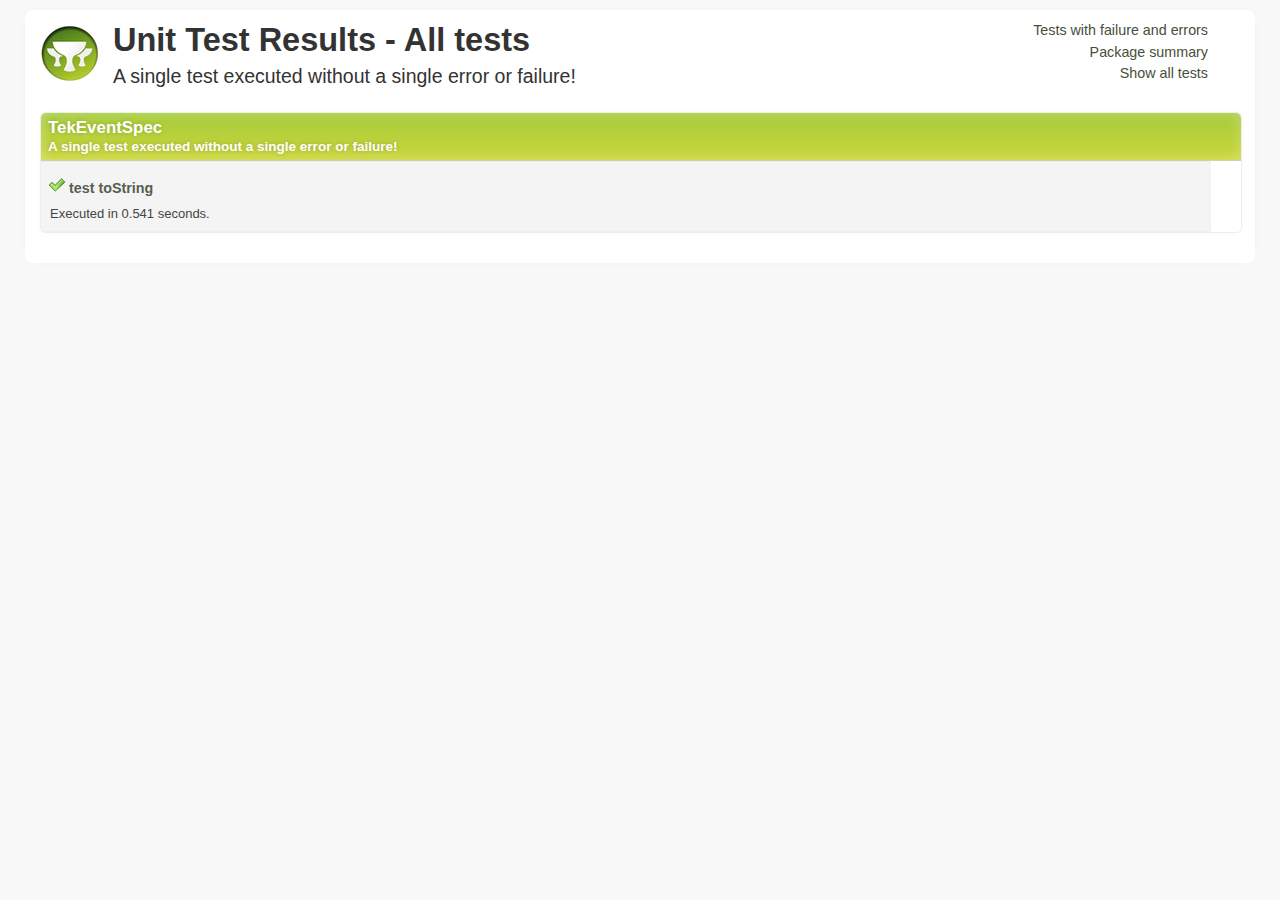
==== target/test-reports/html/all.html @ 4b16cc66 "Initial commit afer Chapter 3" ====
<!DOCTYPE html><html xmlns:lxslt="http://xml.apache.org/xslt" xmlns:stringutils="xalan://org.apache.tools.ant.util.StringUtils">
<head>
<META http-equiv="Content-Type" content="text/html; charset=utf-8">
<title>
        Unit Test Results
     - All tests</title>
<link href="stylesheet.css" rel="stylesheet" type="text/css">
</head>
<body>
<div id="report" class="container container_8">
<div class="grid_6 alpha">
<div class="grailslogo"></div>
<h1>
        Unit Test Results
     - All tests </h1>
<p class="intro">
                        A single test executed
                    
                        without a single error or failure!
                    </p>
</div>
<div class="grid_2 omega">
<nav id="navigationlinks">
<p>
<a href="failed.html">
                    Tests with failure and errors
                </a>
</p>
<p>
<a href="index.html">
                    Package summary
                </a>
</p>
<p>
<a href="all.html">
                    Show all tests
                </a>
</p>
</nav>
</div>
<div class="clear"></div>
<div class="testsuite success">
<div class="header">
<h2>TekEventSpec</h2>
<h3>
                        A single test executed
                    
                        without a single error or failure!
                    </h3>
</div>
<div class="testcase clearfix success grid_8 alpha omega" data-name="test toString">
<div class="grid_3 alpha">
<p>
<span class="icon success"></span><b class="testname message success">test toString</b>
</p>
<p class="summary">Executed in 0.541 seconds.</p>
</div>
<div class="grid_5 omega outputinfo"></div>
<div class="clear"></div>
</div>
<div class="clearfix output footer">
<div class="sysout">
<h2>Standard output</h2>
<pre class="stdout">--Output from test toString--
</pre>
</div>
<div class="syserr">
<h2>System error</h2>
<pre class="syserr">--Output from test toString--
</pre>
</div>
</div>
<div class="clear"></div>
</div>
<div class="clear"></div>
</div>
<!--
            Parses JUnit output and associates it with the corresponding test case
        -->
<script language="javascript">


/**
 * The JUnit report format is incredibly stuipd in the
 * sense that it accumulates output from all test methods
 * into a single xml node.
 */
(function() {

    var outputElements = findOutputElements();
    for (var i in outputElements) {
        var outputElement = outputElements[i];
        var textOutput = outputElement.element.firstChild.nodeValue;
        var header = outputElement.getHeader();
        appendTestMethodOutput(textOutput, header);
    }

    function findOutputElements() {
        var outputElements = [];
        var preElements = document.getElementsByTagName("pre");
        for (var i in preElements) {
            var preElement = preElements[i];
            var className = preElement.className || "";
            if (className.indexOf("stdout") >= 0) {
                var outputElement = new OutputElement(preElement, "output");
                outputElements.push(outputElement);
            } else if (className.indexOf("syserr") >= 0) {
                var outputElement = new OutputElement(preElement, "error");
                outputElements.push(outputElement);
            }
        }

        return outputElements;
    }

    function OutputElement(element, type) {
        this.element = element;
        this.type = type;

        this.getHeader = function() {
            if (type === "output") {
                return "System output";
            } else if ("error") {
                return "System error";
            }
        }
    }

    function appendTestMethodOutput(text, header) {
        var testOutput = new TestMethodOutput(header);

        var lines = text.split(/\r\n|\r|\n/);
        for (var i in lines) {
            var line = lines[i];
            var matches = line.match(/^--Output from (.*)--$/);
            if (matches !== null && matches.length == 2) {
                testOutput.flushToDom();
                testOutput.testName = matches[1];
            } else {
                testOutput.addLine(line);
            }
        }

        testOutput.flushToDom();
    }

    function TestMethodOutput(header) {
        this.header = header;
        this.testName = undefined;
        this.buffer = "";

        this.addLine = function(line) {
            this.buffer += line + "\n";
        }

        this.flushToDom = function() {
            if (this.testName !== undefined) {
                var domNode = getTestcaseElementByName(this.testName);
                if (domNode !== undefined && trimString(this.buffer).length > 0) {
                    this.appendTo(domNode);
                }

                this.reset();
            }
        }

        this.appendTo = function(domNode) {
            var node = document.createElement("div");
            node.innerHTML = '<p><b class="message">' + header + '</b></p>';

            var preNode = document.createElement("pre");
            preNode.appendChild(document.createTextNode(this.buffer));
            node.appendChild(preNode);

            var outputContainer = findElementByTagClassAndParent("div", "outputinfo", domNode);
            outputContainer.appendChild(node);
        }

        this.reset = function() {
            this.methodName = undefined;
            this.buffer = "";
        }
    }

    function getTestcaseElementByName(name) {
        var divElements = document.getElementsByTagName("div");
        var elementCount = divElements.length;
        for (var i=0; i<elementCount; i++) {
            var el = divElements[i];
            if (el.getAttribute("data-name") === name) {
                return el;
            }
        }
    }

    function findElementByTagClassAndParent(tagName, className, parentNode) {
        var elements = parentNode.getElementsByTagName(tagName);
        for (var i in elements) {
            var element = elements[i];

            // Not 100% correct, but good enough here
            if (element.className !== undefined && element.className.indexOf(className) >= 0) {
                return element;
            }
        }
    }

    function trimString(str) {
        return str.replace(/^\s\s*/, '').replace(/\s\s*$/, '');
    }

})();

        </script>
</body>
</html>
---- target/test-reports/html/stylesheet.css ----
/* html5 boilerplate */
        html, body, div, span, object, iframe,
        h1, h2, h3, h4, h5, h6, p, blockquote, pre,
        abbr, address, cite, code, del, dfn, em, img, ins, kbd, q, samp,
        small, strong, sub, sup, var, b, i, dl, dt, dd, ol, ul, li {
        margin: 0;
        padding: 0;
        border: 0;
        font-size: 100%;
        font: inherit;
        vertical-align: baseline;
        }

        select, input, textarea, button { font:99% sans-serif; }
        pre, code, kbd, samp { font-family: monospace, sans-serif; }

        html { overflow-y: scroll; }
        a:hover, a:active { outline: none; }

        ::-moz-selection{ background: #FF9800; color:#fff; text-shadow: none; }
        ::selection { background: #FF9800; color:#fff; text-shadow: none; }
        a:link { -webkit-tap-highlight-color: #FF9800; }

        h1 { font-size: 2.5em; }
        h1, h2, h3, h4, h5, h6 { font-weight: bold; }
        body, select, input, textarea { color: #333; }

        /* html5 boilerpalte end */

        body {
            color: #333333;
            background-color: #F8F8F8;
            font:13px/1.231 ubuntu, sans-serif; *font-size:small;
        }

        p.intro { font-size: 1.5em; }

        a { color: #1A4491; text-decoration: none; }
        a:hover { }

        pre {
            border-radius: 5px;
            margin-bottom: 8px;
            padding: 15px;
            background-color: #FFFFFF;
            border: 1px solid #DEDEDE;
            font-family: Consolas, Monaco, monospace;
            font-size: 0.9em;
            white-space: pre;
            white-space: pre-wrap;
            word-wrap:
            break-word;
        }

        #report {
            border-radius: 8px;
            box-shadow: 0 0 8px #F5F5F5;

            background-color: white;
            margin: 10px auto;
            padding: 10px 15px;
        }

        /* Navigation links between the various views
        - - - - - - - - - - - - - - - - - - - - - - */
        #navigationlinks { text-align: right; }
        #navigationlinks p { padding: 2px; }
        #navigationlinks a { font-size: 1.1em; color: #464F38; }
        #navigationlinks a:hover { color: #333; }

        /* Test suites
        - - - - - - */

        .testsuite {
            border-radius: 5px;
            box-shadow: 0 0 4px #F8F8F8;

            background-color: F7F7F7;
            background: -moz-linear-gradient(center top , #F7F7F7, #FEFEFE);

            border: 1px solid #EEEEEE;
            margin: 20px 0;
            text-align: left;
            width: 100%;
        }

        .testsuite .header {
            color: white;
            padding: 5px 7px;
            text-shadow: 0 0 4px rgba(0, 0, 0, 0.2);
            font-size: 1.3em;

            border-radius: 5px 5px 0 0;
            box-shadow: 0 0 13px rgba(255, 255, 255, 0.3) inset;
        }

        .testsuite.error .header {
            background-color: #BC2F2F;
            background: -moz-linear-gradient(#BC2F2F, #C96952);
            background: -webkit-linear-gradient(#BC2F2F, #C96952);
            background: linear-gradient(#BC2F2F, #C96952);
            border-bottom: 1px solid #BE5B5B;
        }

        .testsuite.failure .header {
            background-color: #E69814;
            background: -moz-linear-gradient(#FFB75B, #E69814);
            background: -webkit-linear-gradient(#FFB75B, #E69814);
            background: linear-gradient(#FFB75B, #E69814);
            border-bottom: 1px solid #CD912B;
        }

        .testsuite.success .header {
            background-color: #A6CC3B;
            background: -moz-linear-gradient(#A6CC3B, #CBD53B);
            background: -webkit-linear-gradient(#A6CC3B, #CBD53B);
            background: linear-gradient(#A6CC3B, #CBD53B);
            border-bottom: 1px solid #C4D5B6;
        }

        .testsuite .header h2, h3 { margin: 0; padding: 0; }
        .testsuite .header h3 { font-size: 0.8em; }

        .testsuite .name {
            width: 50%;
        }

        .testsuite .time {
            width: 10%;
        }

        .testsuite .testcase {
            padding: 5px 0;
        }

        /* Link to individual test cases
        - - - - - - - - - - - - - - - - - */

        .packagelink {
            border: 1px solid transparent;
            float: left;
            font-size: 1.1em;
            list-style: none outside none;
            padding: 2px 7px 4px 7px;
            margin: 3px;
        }

        .packagelink:hover {
            border-radius: 4px;
            background-color: #f7f7f7;
            border: 1px solid #ddd;
        }

        .packagelink a {
            color: blue;
            text-decoration: none;
            display: inline-block;
        }

        .packagelink.failure a {
            color: #FB6C00 !important;
        }

        .packagelink.error a {
            color: #DD0707 !important;
        }

        .packagelink.success a {
            color: #344804 !important;
        }

        /* force line break for long test names wihtout white-space */
        .message { word-wrap: break-word; }

        .testcase.success .message { color: #595E51; }
        .testcase.error .message { color: #AA0E0E; }
        .testcase.failure .message { color: #FB6C00; }

        .testsuite .testcase:nth-of-type(2n) {
            background-color: #F4F4F4;
            border-bottom: 1px solid #EEEEEE;
            border-top: 1px solid #EEEEEE;
        }

        .testcase .message {
            font-size: 1.1em;
            font-weight: bold;
        }

        .testcase p.summary {
            margin-left: 5px;
            font-size: 1em;
            color: #444;
        }

        .outputinfo p { margin-top: 9px; }

        /* output is parsed using javascript and not visible by default.
        I don't think that having a non-javascript fallback is important
        as most Grails developers won't be using IE 6 :D */

        .testsuite .footer { display: none; }
        p { padding: 4px; }

        .footer.output {
            border-radius: 0 0 5px 5px;
            background-color: #F8F8F8;
            background: -moz-linear-gradient(center top , #F8F8F8, #F2F2F2);
            border-top: 1px solid #EEEEEE;
            margin-top: 10px;
        }

        .footer.output h2 { padding: 5px 0 0 5px; }
        .footer.output .sysout, .syserr { float: left; width: 49%; }
        .footer.output pre { margin: 5px; }

        .errorMessage {
            color: #AA0E0E;
            font-size: 1em;
            font-weight: bold;
        }

        .errorMessage.failure { color: #FB6C00 !important; }

        .grailslogo {
            background-image: url("[data-uri]");
            width: 63px; height: 66px;
            margin: 0 10px 5px 0;
            float: left;
        }

        /* icons */
        .icon { width: 16px; height: 16px; margin: 6px 4px 0; display: inline-block; }
        .icon.failure { background-image: url("[data-uri]"); }
        .icon.error { background-image: url("[data-uri]"); }
        .icon.success { background-image: url("[data-uri]"); }

        /* 960gs */
        body{min-width:1200px}
		.container_8{margin-left:auto;margin-right:auto;width:1200px}
		.grid_1,.grid_2,.grid_3,.grid_4,.grid_5,.grid_6,.grid_7,.grid_8{display:inline;float:left;position:relative;margin-left:15px;margin-right:15px}
		.push_1,.pull_1,.push_2,.pull_2,.push_3,.pull_3,.push_4,.pull_4,.push_5,.pull_5,.push_6,.pull_6,.push_7,.pull_7,.push_8,.pull_8{position:relative}
		.alpha{margin-left:0}
		.omega{margin-right:0}
		.container_8 .grid_1{width:120px}
		.container_8 .grid_2{width:270px}
		.container_8 .grid_3{width:420px}
		.container_8 .grid_4{width:570px}
		.container_8 .grid_5{width:720px}
		.container_8 .grid_6{width:870px}
		.container_8 .grid_7{width:1020px}
		.container_8 .grid_8{width:1170px}
		.container_8 .prefix_1{padding-left:150px}
		.container_8 .prefix_2{padding-left:300px}
		.container_8 .prefix_3{padding-left:450px}
		.container_8 .prefix_4{padding-left:600px}
		.container_8 .prefix_5{padding-left:750px}
		.container_8 .prefix_6{padding-left:900px}
		.container_8 .prefix_7{padding-left:1050px}
		.container_8 .suffix_1{padding-right:150px}
		.container_8 .suffix_2{padding-right:300px}
		.container_8 .suffix_3{padding-right:450px}
		.container_8 .suffix_4{padding-right:600px}
		.container_8 .suffix_5{padding-right:750px}
		.container_8 .suffix_6{padding-right:900px}
		.container_8 .suffix_7{padding-right:1050px}
		.container_8 .push_1{left:150px}
		.container_8 .push_2{left:300px}
		.container_8 .push_3{left:450px}
		.container_8 .push_4{left:600px}
		.container_8 .push_5{left:750px}
		.container_8 .push_6{left:900px}
		.container_8 .push_7{left:1050px}
		.container_8 .pull_1{left:-150px}
		.container_8 .pull_2{left:-300px}
		.container_8 .pull_3{left:-450px}
		.container_8 .pull_4{left:-600px}
		.container_8 .pull_5{left:-750px}
		.container_8 .pull_6{left:-900px}
		.container_8 .pull_7{left:-1050px}
		.clear{clear:both;display:block;overflow:hidden;visibility:hidden;width:0;height:0}
		.clearfix:before,.clearfix:after{content:'\0020';display:block;overflow:hidden;visibility:hidden;width:0;height:0}
		.clearfix:after{clear:both}
		.clearfix{zoom:1}
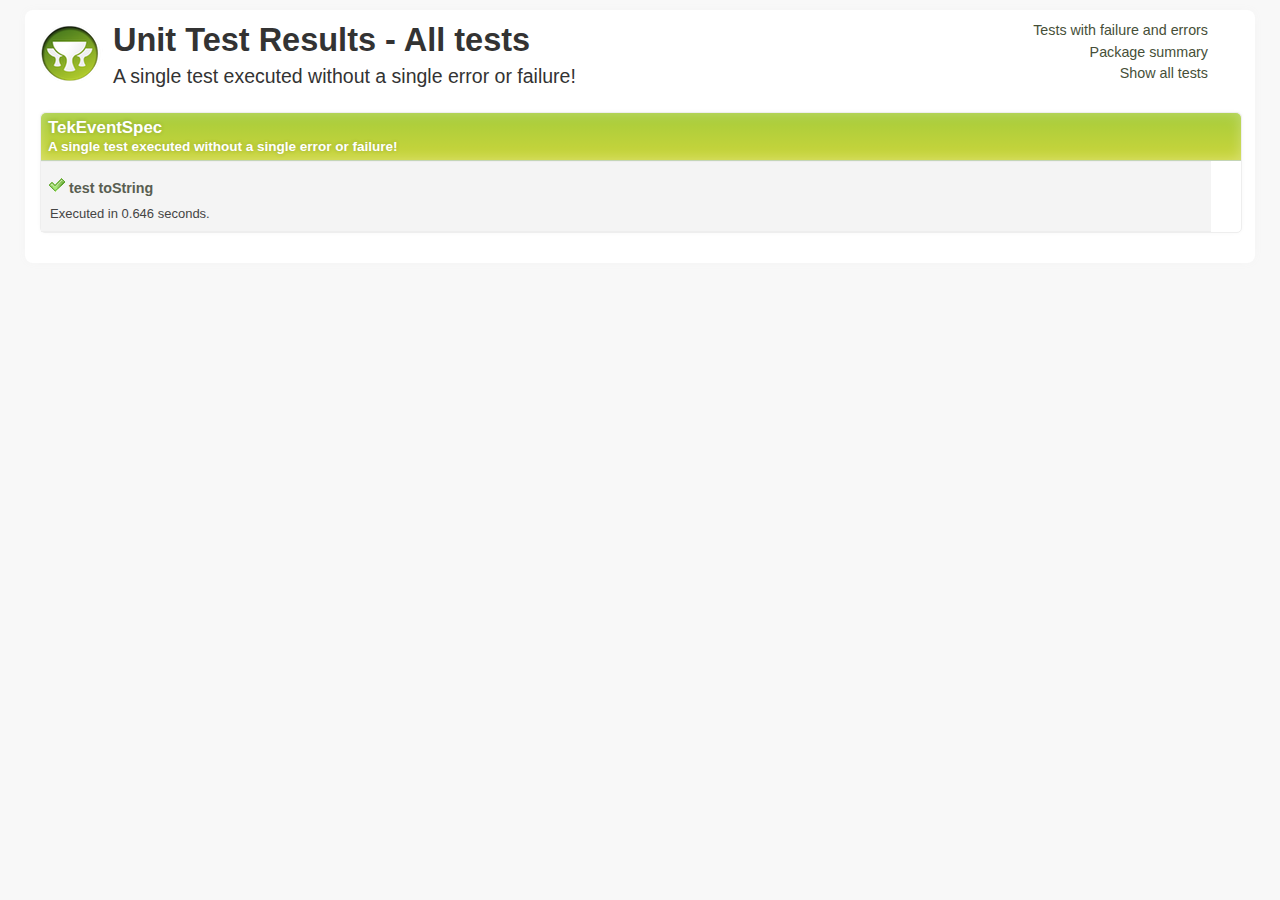
==== commit 77833d5b: "Page 46" ====
--- a/target/test-reports/html/all.html
+++ b/target/test-reports/html/all.html
@@ -53,7 +53,7 @@
 <p>
 <span class="icon success"></span><b class="testname message success">test toString</b>
 </p>
-<p class="summary">Executed in 0.541 seconds.</p>
+<p class="summary">Executed in 0.646 seconds.</p>
 </div>
 <div class="grid_5 omega outputinfo"></div>
 <div class="clear"></div>
